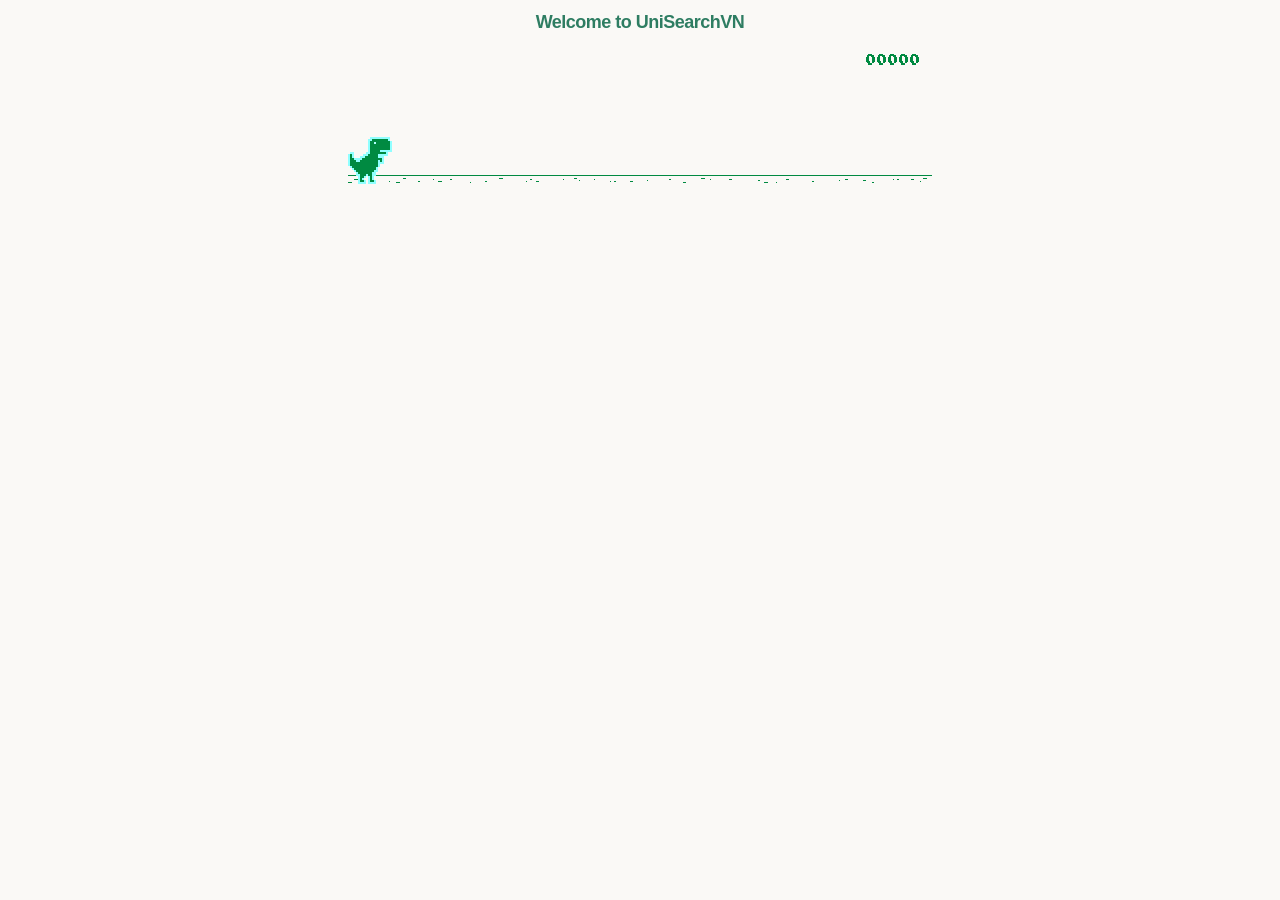
==== dino.html @ 0f36f901 "Add files via upload" ====
<html>

<head>
<title>Google Classroom</title>
<meta name="description" content="Dino Chrome">
<meta property="og:title" content="Play Chrome Dino">
<meta property="og:type" content="article">
<meta property="og:url" content="http://www.thecodepost.org">
<meta property="og:image" content="http://img.thecodepost.org/2015/01/trex.png">
<meta property="og:site_name" content="The Code Post">
<meta property="og:description" content="Google Chrome Dino for all devices. Adapted by Elizalde Alexios">
 <link rel="icon" href="https://ssl.gstatic.com/classroom/ic_product_classroom_32.png">


	<script type="text/javascript">
    // Copyright (c) 2023 The Chromium Authors. All rights reserved. Adaptation done by Elizalde Alexios
    // Use of this source code is governed by a BSD-style license that can be
    // found in the LICENSE file.
    (function() {
    'use strict';
    /**
    * T-Rex runner.
    * @param {string} outerContainerId Outer containing element id.
    * @param {object} opt_config
    * @constructor
    * @export
    */
    function Runner(outerContainerId, opt_config) {
    // Singleton
    if (Runner.instance_) {
    return Runner.instance_;
    }
    Runner.instance_ = this;
    this.outerContainerEl = document.querySelector(outerContainerId);
    this.containerEl = null;
    this.detailsButton = this.outerContainerEl.querySelector('#details-button');
    this.config = opt_config || Runner.config;
    this.dimensions = Runner.defaultDimensions;
    this.canvas = null;
    this.canvasCtx = null;
    this.tRex = null;
    this.distanceMeter = null;
    this.distanceRan = 0;
    this.highestScore = 0;
    this.time = 0;
    this.runningTime = 0;
    this.msPerFrame = 1000 / FPS;
    this.currentSpeed = this.config.SPEED;
    this.obstacles = [];
    this.started = false;
    this.activated = false;
    this.crashed = false;
    this.paused = false;
    this.resizeTimerId_ = null;
    this.playCount = 0;
    // Sound FX.
    this.audioBuffer = null;
    this.soundFx = {};
    // Global web audio context for playing sounds.
    this.audioContext = null;
    // Images.
    this.images = {};
    this.imagesLoaded = 0;
    this.loadImages();
    }
    window['Runner'] = Runner;
    /**
    * Default game width.
    * @const
    */
    var DEFAULT_WIDTH = 600;
    /**
    * Frames per second.
    * @const
    */
    var FPS = 60;
    /** @const */
    var IS_HIDPI = window.devicePixelRatio > 1;
    /** @const */
    var IS_IOS =
    window.navigator.userAgent.indexOf('UIWebViewForStaticFileContent') > -1;
    /** @const */
    var IS_MOBILE = window.navigator.userAgent.indexOf('Mobi') > -1 || IS_IOS;
    /** @const */
    var IS_TOUCH_ENABLED = 'ontouchstart' in window;
    /**
    * Default game configuration.
    * @enum {number}
    */
    Runner.config = {
    ACCELERATION: 0.001,
    BG_CLOUD_SPEED: 0.2,
    BOTTOM_PAD: 10,
    CLEAR_TIME: 3000,
    CLOUD_FREQUENCY: 0.5,
    GAMEOVER_CLEAR_TIME: 750,
    GAP_COEFFICIENT: 0.6,
    GRAVITY: 0.6,
    INITIAL_JUMP_VELOCITY: 12,
    MAX_CLOUDS: 6,
    MAX_OBSTACLE_LENGTH: 3,
    MAX_SPEED: 12,
    MIN_JUMP_HEIGHT: 35,
    MOBILE_SPEED_COEFFICIENT: 1.2,
    RESOURCE_TEMPLATE_ID: 'audio-resources',
    SPEED: 6,
    SPEED_DROP_COEFFICIENT: 3
    };
    /**
    * Default dimensions.
    * @enum {string}
    */
    Runner.defaultDimensions = {
    WIDTH: DEFAULT_WIDTH,
    HEIGHT: 150
    };
    /**
    * CSS class names.
    * @enum {string}
    */
    Runner.classes = {
    CANVAS: 'runner-canvas',
    CONTAINER: 'runner-container',
    CRASHED: 'crashed',
    ICON: 'icon-offline',
    TOUCH_CONTROLLER: 'controller'
    };
    /**
    * Image source urls.
    * @enum {array.<object>}
    */
    Runner.imageSources = {
    LDPI: [
    {name: 'CACTUS_LARGE', id: '1x-obstacle-large'},
    {name: 'CACTUS_SMALL', id: '1x-obstacle-small'},
    {name: 'CLOUD', id: '1x-cloud'},
    {name: 'HORIZON', id: '1x-horizon'},
    {name: 'RESTART', id: '1x-restart'},
    {name: 'TEXT_SPRITE', id: '1x-text'},
    {name: 'TREX', id: '1x-trex'}
    ],
    HDPI: [
    {name: 'CACTUS_LARGE', id: '2x-obstacle-large'},
    {name: 'CACTUS_SMALL', id: '2x-obstacle-small'},
    {name: 'CLOUD', id: '2x-cloud'},
    {name: 'HORIZON', id: '2x-horizon'},
    {name: 'RESTART', id: '2x-restart'},
    {name: 'TEXT_SPRITE', id: '2x-text'},
    {name: 'TREX', id: '2x-trex'}
    ]
    };
    /**
    * Sound FX. Reference to the ID of the audio tag on interstitial page.
    * @enum {string}
    */
    Runner.sounds = {
    BUTTON_PRESS: 'offline-sound-press',
    HIT: 'offline-sound-hit',
    SCORE: 'offline-sound-reached'
    };
    /**
    * Key code mapping.
    * @enum {object}
    */
    Runner.keycodes = {
    JUMP: {'38': 1, '32': 1}, // Up, spacebar
    DUCK: {'40': 1}, // Down
    RESTART: {'13': 1} // Enter
    };
    /**
    * Runner event names.
    * @enum {string}
    */
    Runner.events = {
    ANIM_END: 'webkitAnimationEnd',
    CLICK: 'click',
    KEYDOWN: 'keydown',
    KEYUP: 'keyup',
    MOUSEDOWN: 'mousedown',
    MOUSEUP: 'mouseup',
    RESIZE: 'resize',
    TOUCHEND: 'touchend',
    TOUCHSTART: 'touchstart',
    VISIBILITY: 'visibilitychange',
    BLUR: 'blur',
    FOCUS: 'focus',
    LOAD: 'load'
    };
    Runner.prototype = {
    /**
    * Setting individual settings for debugging.
    * @param {string} setting
    * @param {*} value
    */
    updateConfigSetting: function(setting, value) {
    if (setting in this.config && value != undefined) {
    this.config[setting] = value;
    switch (setting) {
    case 'GRAVITY':
    case 'MIN_JUMP_HEIGHT':
    case 'SPEED_DROP_COEFFICIENT':
    this.tRex.config[setting] = value;
    break;
    case 'INITIAL_JUMP_VELOCITY':
    this.tRex.setJumpVelocity(value);
    break;
    case 'SPEED':
    this.setSpeed(value);
    break;
    }
    }
    },
    /**
    * Load and cache the image assets from the page.
    */
    loadImages: function() {
    var imageSources = IS_HIDPI ? Runner.imageSources.HDPI :
    Runner.imageSources.LDPI;
    var numImages = imageSources.length;
    for (var i = numImages - 1; i >= 0; i--) {
    var imgSource = imageSources[i];
    this.images[imgSource.name] = document.getElementById(imgSource.id);
    }
    this.init();
    },
    /**
    * Load and decode base 64 encoded sounds.
    */
    loadSounds: function() {
    if (!IS_IOS) {
    this.audioContext = new AudioContext();
    var resourceTemplate =
    document.getElementById(this.config.RESOURCE_TEMPLATE_ID).content;
    for (var sound in Runner.sounds) {
    var soundSrc =
    resourceTemplate.getElementById(Runner.sounds[sound]).src;
    soundSrc = soundSrc.substr(soundSrc.indexOf(',') + 1);
    var buffer = decodeBase64ToArrayBuffer(soundSrc);
    // Async, so no guarantee of order in array.
    this.audioContext.decodeAudioData(buffer, function(index, audioData) {
    this.soundFx[index] = audioData;
    }.bind(this, sound));
    }
    }
    },
    /**
    * Sets the game speed. Adjust the speed accordingly if on a smaller screen.
    * @param {number} opt_speed
    */
    setSpeed: function(opt_speed) {
    var speed = opt_speed || this.currentSpeed;
    // Reduce the speed on smaller mobile screens.
    if (this.dimensions.WIDTH < DEFAULT_WIDTH) {
    var mobileSpeed = speed * this.dimensions.WIDTH / DEFAULT_WIDTH *
    this.config.MOBILE_SPEED_COEFFICIENT;
    this.currentSpeed = mobileSpeed > speed ? speed : mobileSpeed;
    } else if (opt_speed) {
    this.currentSpeed = opt_speed;
    }
    },
    /**
    * Game initialiser.
    */
    init: function() {
    // Hide the static icon.
    //document.querySelector('.' + Runner.classes.ICON).style.visibility = 'hidden';
    this.adjustDimensions();
    this.setSpeed();
    this.containerEl = document.createElement('div');
    this.containerEl.className = Runner.classes.CONTAINER;
    // Player canvas container.
    this.canvas = createCanvas(this.containerEl, this.dimensions.WIDTH,
    this.dimensions.HEIGHT, Runner.classes.PLAYER);
    this.canvasCtx = this.canvas.getContext('2d');
    this.canvasCtx.fillStyle = '#faf9f6';
    this.canvasCtx.fill();
    Runner.updateCanvasScaling(this.canvas);
    // Horizon contains clouds, obstacles and the ground.
    this.horizon = new Horizon(this.canvas, this.images, this.dimensions,
    this.config.GAP_COEFFICIENT);
    // Distance meter
    this.distanceMeter = new DistanceMeter(this.canvas,
    this.images.TEXT_SPRITE, this.dimensions.WIDTH);
    // Draw t-rex
    this.tRex = new Trex(this.canvas, this.images.TREX);
    this.outerContainerEl.appendChild(this.containerEl);
    if (IS_MOBILE) {
    this.createTouchController();
    }
    this.startListening();
    this.update();
    window.addEventListener(Runner.events.RESIZE,
    this.debounceResize.bind(this));
    },
    /**
    * Create the touch controller. A div that covers whole screen.
    */
    createTouchController: function() {
    this.touchController = document.createElement('div');
    this.touchController.className = Runner.classes.TOUCH_CONTROLLER;
    },
    /**
    * Debounce the resize event.
    */
    debounceResize: function() {
    if (!this.resizeTimerId_) {
    this.resizeTimerId_ =
    setInterval(this.adjustDimensions.bind(this), 250);
    }
    },
    /**
    * Adjust game space dimensions on resize.
    */
    adjustDimensions: function() {
    clearInterval(this.resizeTimerId_);
    this.resizeTimerId_ = null;
    var boxStyles = window.getComputedStyle(this.outerContainerEl);
    var padding = Number(boxStyles.paddingLeft.substr(0,
    boxStyles.paddingLeft.length - 2));
    this.dimensions.WIDTH = this.outerContainerEl.offsetWidth - padding * 2;
    // Redraw the elements back onto the canvas.
    if (this.canvas) {
    this.canvas.width = this.dimensions.WIDTH;
    this.canvas.height = this.dimensions.HEIGHT;
    Runner.updateCanvasScaling(this.canvas);
    this.distanceMeter.calcXPos(this.dimensions.WIDTH);
    this.clearCanvas();
    this.horizon.update(0, 0, true);
    this.tRex.update(0);
    // Outer container and distance meter.
    if (this.activated || this.crashed) {
    this.containerEl.style.width = this.dimensions.WIDTH + 'px';
    this.containerEl.style.height = this.dimensions.HEIGHT + 'px';
    this.distanceMeter.update(0, Math.ceil(this.distanceRan));
    this.stop();
    } else {
    this.tRex.draw(0, 0);
    }
    // Game over panel.
    if (this.crashed && this.gameOverPanel) {
    this.gameOverPanel.updateDimensions(this.dimensions.WIDTH);
    this.gameOverPanel.draw();
    }
    }
    },
    /**
    * Play the game intro.
    * Canvas container width expands out to the full width.
    */
    playIntro: function() {
    if (!this.started && !this.crashed) {
    this.playingIntro = true;
    this.tRex.playingIntro = true;
    // CSS animation definition.
    var keyframes = '@-webkit-keyframes intro { ' +
    'from { width:' + Trex.config.WIDTH + 'px }' +
    'to { width: ' + this.dimensions.WIDTH + 'px }' +
    '}';
    document.styleSheets[0].insertRule(keyframes, 0);
    this.containerEl.addEventListener(Runner.events.ANIM_END,
    this.startGame.bind(this));
    this.containerEl.style.webkitAnimation = 'intro .4s ease-out 1 both';
    this.containerEl.style.width = this.dimensions.WIDTH + 'px';
    if (this.touchController) {
    this.outerContainerEl.appendChild(this.touchController);
    }
    this.activated = true;
    this.started = true;
    } else if (this.crashed) {
    this.restart();
    }
    },
    /**
    * Update the game status to started.
    */
    startGame: function() {
    this.runningTime = 0;
    this.playingIntro = false;
    this.tRex.playingIntro = false;
    this.containerEl.style.webkitAnimation = '';
    this.playCount++;
    // Handle tabbing off the page. Pause the current game.
    window.addEventListener(Runner.events.VISIBILITY,
    this.onVisibilityChange.bind(this));
    window.addEventListener(Runner.events.BLUR,
    this.onVisibilityChange.bind(this));
    window.addEventListener(Runner.events.FOCUS,
    this.onVisibilityChange.bind(this));
    },
    clearCanvas: function() {
    this.canvasCtx.clearRect(0, 0, this.dimensions.WIDTH,
    this.dimensions.HEIGHT);
    },
    /**
    * Update the game frame.
    */
    update: function() {
    this.drawPending = false;
    var now = getTimeStamp();
    var deltaTime = now - (this.time || now);
    this.time = now;
    if (this.activated) {
    this.clearCanvas();
    if (this.tRex.jumping) {
    this.tRex.updateJump(deltaTime, this.config);
    }
    this.runningTime += deltaTime;
    var hasObstacles = this.runningTime > this.config.CLEAR_TIME;
    // First jump triggers the intro.
    if (this.tRex.jumpCount == 1 && !this.playingIntro) {
    this.playIntro();
    }
    // The horizon doesn't move until the intro is over.
    if (this.playingIntro) {
    this.horizon.update(0, this.currentSpeed, hasObstacles);
    } else {
    deltaTime = !this.started ? 0 : deltaTime;
    this.horizon.update(deltaTime, this.currentSpeed, hasObstacles);
    }
    // Check for collisions.
    var collision = hasObstacles &&
    checkForCollision(this.horizon.obstacles[0], this.tRex);
    if (!collision) {
    this.distanceRan += this.currentSpeed * deltaTime / this.msPerFrame;
    if (this.currentSpeed < this.config.MAX_SPEED) {
    this.currentSpeed += this.config.ACCELERATION;
    }
    } else {
    this.gameOver();
    }
    if (this.distanceMeter.getActualDistance(this.distanceRan) >
    this.distanceMeter.maxScore) {
    this.distanceRan = 0;
    }
    var playAcheivementSound = this.distanceMeter.update(deltaTime,
    Math.ceil(this.distanceRan));
    if (playAcheivementSound) {
    this.playSound(this.soundFx.SCORE);
    }
    }
    if (!this.crashed) {
    this.tRex.update(deltaTime);
    this.raq();
    }
    },
    /**
    * Event handler.
    */
    handleEvent: function(e) {
    return (function(evtType, events) {
    switch (evtType) {
    case events.KEYDOWN:
    case events.TOUCHSTART:
    case events.MOUSEDOWN:
    this.onKeyDown(e);
    break;
    case events.KEYUP:
    case events.TOUCHEND:
    case events.MOUSEUP:
    this.onKeyUp(e);
    break;
    }
    }.bind(this))(e.type, Runner.events);
    },
    /**
    * Bind relevant key / mouse / touch listeners.
    */
    startListening: function() {
    // Keys.
    document.addEventListener(Runner.events.KEYDOWN, this);
    document.addEventListener(Runner.events.KEYUP, this);
    if (IS_MOBILE) {
    // Mobile only touch devices.
    this.touchController.addEventListener(Runner.events.TOUCHSTART, this);
    this.touchController.addEventListener(Runner.events.TOUCHEND, this);
    this.containerEl.addEventListener(Runner.events.TOUCHSTART, this);
    } else {
    // Mouse.
    document.addEventListener(Runner.events.MOUSEDOWN, this);
    document.addEventListener(Runner.events.MOUSEUP, this);
    }
    },
    /**
    * Remove all listeners.
    */
    stopListening: function() {
    document.removeEventListener(Runner.events.KEYDOWN, this);
    document.removeEventListener(Runner.events.KEYUP, this);
    if (IS_MOBILE) {
    this.touchController.removeEventListener(Runner.events.TOUCHSTART, this);
    this.touchController.removeEventListener(Runner.events.TOUCHEND, this);
    this.containerEl.removeEventListener(Runner.events.TOUCHSTART, this);
    } else {
    document.removeEventListener(Runner.events.MOUSEDOWN, this);
    document.removeEventListener(Runner.events.MOUSEUP, this);
    }
    },
    /**
    * Process keydown.
    * @param {Event} e
    */
    onKeyDown: function(e) {
    if (e.target != this.detailsButton) {
    if (!this.crashed && (Runner.keycodes.JUMP[String(e.keyCode)] ||
    e.type == Runner.events.TOUCHSTART)) {
    if (!this.activated) {
    this.loadSounds();
    this.activated = true;
    }
    if (!this.tRex.jumping) {
    this.playSound(this.soundFx.BUTTON_PRESS);
    this.tRex.startJump();
    }
    }
    if (this.crashed && e.type == Runner.events.TOUCHSTART &&
    e.currentTarget == this.containerEl) {
    this.restart();
    }
    }
    // Speed drop, activated only when jump key is not pressed.
    if (Runner.keycodes.DUCK[e.keyCode] && this.tRex.jumping) {
    e.preventDefault();
    this.tRex.setSpeedDrop();
    }
    },
    /**
    * Process key up.
    * @param {Event} e
    */
    onKeyUp: function(e) {
    var keyCode = String(e.keyCode);
    var isjumpKey = Runner.keycodes.JUMP[keyCode] ||
    e.type == Runner.events.TOUCHEND ||
    e.type == Runner.events.MOUSEDOWN;
    if (this.isRunning() && isjumpKey) {
    this.tRex.endJump();
    } else if (Runner.keycodes.DUCK[keyCode]) {
    this.tRex.speedDrop = false;
    } else if (this.crashed) {
    // Check that enough time has elapsed before allowing jump key to restart.
    var deltaTime = getTimeStamp() - this.time;
    if (Runner.keycodes.RESTART[keyCode] ||
    (e.type == Runner.events.MOUSEUP && e.target == this.canvas) ||
    (deltaTime >= this.config.GAMEOVER_CLEAR_TIME &&
    Runner.keycodes.JUMP[keyCode])) {
    this.restart();
    }
    } else if (this.paused && isjumpKey) {
    this.play();
    }
    },
    /**
    * RequestAnimationFrame wrapper.
    */
    raq: function() {
    if (!this.drawPending) {
    this.drawPending = true;
    this.raqId = requestAnimationFrame(this.update.bind(this));
    }
    },
    /**
    * Whether the game is running.
    * @return {boolean}
    */
    isRunning: function() {
    return !!this.raqId;
    },
    /**
    * Game over state.
    */
    gameOver: function() {
    this.playSound(this.soundFx.HIT);
    vibrate(200);
    this.stop();
    this.crashed = true;
    this.distanceMeter.acheivement = false;
    this.tRex.update(100, Trex.status.CRASHED);
    // Game over panel.
    if (!this.gameOverPanel) {
    this.gameOverPanel = new GameOverPanel(this.canvas,
    this.images.TEXT_SPRITE, this.images.RESTART,
    this.dimensions);
    } else {
    this.gameOverPanel.draw();
    }
    // Update the high score.
    if (this.distanceRan > this.highestScore) {
    this.highestScore = Math.ceil(this.distanceRan);
    this.distanceMeter.setHighScore(this.highestScore);
    }
    // Reset the time clock.
    this.time = getTimeStamp();
    },
    stop: function() {
    this.activated = false;
    this.paused = true;
    cancelAnimationFrame(this.raqId);
    this.raqId = 0;
    },
    play: function() {
    if (!this.crashed) {
    this.activated = true;
    this.paused = false;
    this.tRex.update(0, Trex.status.RUNNING);
    this.time = getTimeStamp();
    this.update();
    }
    },
    restart: function() {
    if (!this.raqId) {
    this.playCount++;
    this.runningTime = 0;
    this.activated = true;
    this.crashed = false;
    this.distanceRan = 0;
    this.setSpeed(this.config.SPEED);
    this.time = getTimeStamp();
    this.containerEl.classList.remove(Runner.classes.CRASHED);
    this.clearCanvas();
    this.distanceMeter.reset(this.highestScore);
    this.horizon.reset();
    this.tRex.reset();
    this.playSound(this.soundFx.BUTTON_PRESS);
    this.update();
    }
    },
    /**
    * Pause the game if the tab is not in focus.
    */
    onVisibilityChange: function(e) {
    if (document.hidden || document.webkitHidden || e.type == 'blur') {
    this.stop();
    } else {
    this.play();
    }
    },
    /**
    * Play a sound.
    * @param {SoundBuffer} soundBuffer
    */
    playSound: function(soundBuffer) {
    if (soundBuffer) {
    var sourceNode = this.audioContext.createBufferSource();
    sourceNode.buffer = soundBuffer;
    sourceNode.connect(this.audioContext.destination);
    sourceNode.start(0);
    }
    }
    };
    /**
    * Updates the canvas size taking into
    * account the backing store pixel ratio and
    * the device pixel ratio.
    *
    * See article by Paul Lewis:
    * https://www.html5rocks.com/en/tutorials/canvas/hidpi/
    *
    * @param {HTMLCanvasElement} canvas
    * @param {number} opt_width
    * @param {number} opt_height
    * @return {boolean} Whether the canvas was scaled.
    */
    Runner.updateCanvasScaling = function(canvas, opt_width, opt_height) {
    var context = canvas.getContext('2d');
    // Query the various pixel ratios
    var devicePixelRatio = Math.floor(window.devicePixelRatio) || 1;
    var backingStoreRatio = Math.floor(context.webkitBackingStorePixelRatio) || 1;
    var ratio = devicePixelRatio / backingStoreRatio;
    // Upscale the canvas if the two ratios don't match
    if (devicePixelRatio !== backingStoreRatio) {
    var oldWidth = opt_width || canvas.width;
    var oldHeight = opt_height || canvas.height;
    canvas.width = oldWidth * ratio;
    canvas.height = oldHeight * ratio;
    canvas.style.width = oldWidth + 'px';
    canvas.style.height = oldHeight + 'px';
    // Scale the context to counter the fact that we've manually scaled
    // our canvas element.
    context.scale(ratio, ratio);
    return true;
    }
    return false;
    };
    /**
    * Get random number.
    * @param {number} min
    * @param {number} max
    * @param {number}
    */
    function getRandomNum(min, max) {
    return Math.floor(Math.random() * (max - min + 1)) + min;
    }
    /**
    * Vibrate on mobile devices.
    * @param {number} duration Duration of the vibration in milliseconds.
    */
    function vibrate(duration) {
    if (IS_MOBILE && window.navigator.vibrate) {
    window.navigator.vibrate(duration);
    }
    }
    /**
    * Create canvas element.
    * @param {HTMLElement} container Element to append canvas to.
    * @param {number} width
    * @param {number} height
    * @param {string} opt_classname
    * @return {HTMLCanvasElement}
    */
    function createCanvas(container, width, height, opt_classname) {
    var canvas = document.createElement('canvas');
    canvas.className = opt_classname ? Runner.classes.CANVAS + ' ' +
    opt_classname : Runner.classes.CANVAS;
    canvas.width = width;
    canvas.height = height;
    container.appendChild(canvas);
    return canvas;
    }
    /**
    * Decodes the base 64 audio to ArrayBuffer used by Web Audio.
    * @param {string} base64String
    */
    function decodeBase64ToArrayBuffer(base64String) {
    var len = (base64String.length / 4) * 3;
    var str = atob(base64String);
    var arrayBuffer = new ArrayBuffer(len);
    var bytes = new Uint8Array(arrayBuffer);
    for (var i = 0; i < len; i++) {
    bytes[i] = str.charCodeAt(i);
    }
    return bytes.buffer;
    }
    /**
    * Return the current timestamp.
    * @return {number}
    */
    function getTimeStamp() {
    return IS_IOS ? new Date().getTime() : performance.now();
    }
    //******************************************************************************
    /**
    * Game over panel.
    * @param {!HTMLCanvasElement} canvas
    * @param {!HTMLImage} textSprite
    * @param {!HTMLImage} restartImg
    * @param {!Object} dimensions Canvas dimensions.
    * @constructor
    */
    function GameOverPanel(canvas, textSprite, restartImg, dimensions) {
    this.canvas = canvas;
    this.canvasCtx = canvas.getContext('2d');
    this.canvasDimensions = dimensions;
    this.textSprite = textSprite;
    this.restartImg = restartImg;
    this.draw();
    };
    /**
    * Dimensions used in the panel.
    * @enum {number}
    */
    GameOverPanel.dimensions = {
    TEXT_X: 0,
    TEXT_Y: 13,
    TEXT_WIDTH: 191,
    TEXT_HEIGHT: 11,
    RESTART_WIDTH: 36,
    RESTART_HEIGHT: 32
    };
    GameOverPanel.prototype = {
    /**
    * Update the panel dimensions.
    * @param {number} width New canvas width.
    * @param {number} opt_height Optional new canvas height.
    */
    updateDimensions: function(width, opt_height) {
    this.canvasDimensions.WIDTH = width;
    if (opt_height) {
    this.canvasDimensions.HEIGHT = opt_height;
    }
    },
    /**
    * Draw the panel.
    */
    draw: function() {
    var dimensions = GameOverPanel.dimensions;
    var centerX = this.canvasDimensions.WIDTH / 2;
    // Game over text.
    var textSourceX = dimensions.TEXT_X;
    var textSourceY = dimensions.TEXT_Y;
    var textSourceWidth = dimensions.TEXT_WIDTH;
    var textSourceHeight = dimensions.TEXT_HEIGHT;
    var textTargetX = Math.round(centerX - (dimensions.TEXT_WIDTH / 2));
    var textTargetY = Math.round((this.canvasDimensions.HEIGHT - 25) / 3);
    var textTargetWidth = dimensions.TEXT_WIDTH;
    var textTargetHeight = dimensions.TEXT_HEIGHT;
    var restartSourceWidth = dimensions.RESTART_WIDTH;
    var restartSourceHeight = dimensions.RESTART_HEIGHT;
    var restartTargetX = centerX - (dimensions.RESTART_WIDTH / 2);
    var restartTargetY = this.canvasDimensions.HEIGHT / 2;
    if (IS_HIDPI) {
    textSourceY *= 2;
    textSourceX *= 2;
    textSourceWidth *= 2;
    textSourceHeight *= 2;
    restartSourceWidth *= 2;
    restartSourceHeight *= 2;
    }
    // Game over text from sprite.
    this.canvasCtx.drawImage(this.textSprite,
    textSourceX, textSourceY, textSourceWidth, textSourceHeight,
    textTargetX, textTargetY, textTargetWidth, textTargetHeight);
    // Restart button.
    this.canvasCtx.drawImage(this.restartImg, 0, 0,
    restartSourceWidth, restartSourceHeight,
    restartTargetX, restartTargetY, dimensions.RESTART_WIDTH,
    dimensions.RESTART_HEIGHT);
    }
    };
    //******************************************************************************
    /**
    * Check for a collision.
    * @param {!Obstacle} obstacle
    * @param {!Trex} tRex T-rex object.
    * @param {HTMLCanvasContext} opt_canvasCtx Optional canvas context for drawing
    * collision boxes.
    * @return {Array.<CollisionBox>}
    */
    function checkForCollision(obstacle, tRex, opt_canvasCtx) {
    var obstacleBoxXPos = Runner.defaultDimensions.WIDTH + obstacle.xPos;
    // Adjustments are made to the bounding box as there is a 1 pixel white
    // border around the t-rex and obstacles.
    var tRexBox = new CollisionBox(
    tRex.xPos + 1,
    tRex.yPos + 1,
    tRex.config.WIDTH - 2,
    tRex.config.HEIGHT - 2);
    var obstacleBox = new CollisionBox(
    obstacle.xPos + 1,
    obstacle.yPos + 1,
    obstacle.typeConfig.width * obstacle.size - 2,
    obstacle.typeConfig.height - 2);
    // Debug outer box
    if (opt_canvasCtx) {
    drawCollisionBoxes(opt_canvasCtx, tRexBox, obstacleBox);
    }
    // Simple outer bounds check.
    if (boxCompare(tRexBox, obstacleBox)) {
    var collisionBoxes = obstacle.collisionBoxes;
    var tRexCollisionBoxes = Trex.collisionBoxes;
    // Detailed axis aligned box check.
    for (var t = 0; t < tRexCollisionBoxes.length; t++) {
    for (var i = 0; i < collisionBoxes.length; i++) {
    // Adjust the box to actual positions.
    var adjTrexBox =
    createAdjustedCollisionBox(tRexCollisionBoxes[t], tRexBox);
    var adjObstacleBox =
    createAdjustedCollisionBox(collisionBoxes[i], obstacleBox);
    var crashed = boxCompare(adjTrexBox, adjObstacleBox);
    // Draw boxes for debug.
    if (opt_canvasCtx) {
    drawCollisionBoxes(opt_canvasCtx, adjTrexBox, adjObstacleBox);
    }
    if (crashed) {
    return [adjTrexBox, adjObstacleBox];
    }
    }
    }
    }
    return false;
    };
    /**
    * Adjust the collision box.
    * @param {!CollisionBox} box The original box.
    * @param {!CollisionBox} adjustment Adjustment box.
    * @return {CollisionBox} The adjusted collision box object.
    */
    function createAdjustedCollisionBox(box, adjustment) {
    return new CollisionBox(
    box.x + adjustment.x,
    box.y + adjustment.y,
    box.width,
    box.height);
    };
    /**
    * Draw the collision boxes for debug.
    */
    function drawCollisionBoxes(canvasCtx, tRexBox, obstacleBox) {
    canvasCtx.save();
    canvasCtx.strokeStyle = '#f00';
    canvasCtx.strokeRect(tRexBox.x, tRexBox.y,
    tRexBox.width, tRexBox.height);
    canvasCtx.strokeStyle = '#0f0';
    canvasCtx.strokeRect(obstacleBox.x, obstacleBox.y,
    obstacleBox.width, obstacleBox.height);
    canvasCtx.restore();
    };
    /**
    * Compare two collision boxes for a collision.
    * @param {CollisionBox} tRexBox
    * @param {CollisionBox} obstacleBox
    * @return {boolean} Whether the boxes intersected.
    */
    function boxCompare(tRexBox, obstacleBox) {
    var crashed = false;
    var tRexBoxX = tRexBox.x;
    var tRexBoxY = tRexBox.y;
    var obstacleBoxX = obstacleBox.x;
    var obstacleBoxY = obstacleBox.y;
    // Axis-Aligned Bounding Box method.
    if (tRexBox.x < obstacleBoxX + obstacleBox.width &&
    tRexBox.x + tRexBox.width > obstacleBoxX &&
    tRexBox.y < obstacleBox.y + obstacleBox.height &&
    tRexBox.height + tRexBox.y > obstacleBox.y) {
    crashed = true;
    }
    return crashed;
    };
    //******************************************************************************
    /**
    * Collision box object.
    * @param {number} x X position.
    * @param {number} y Y Position.
    * @param {number} w Width.
    * @param {number} h Height.
    */
    function CollisionBox(x, y, w, h) {
    this.x = x;
    this.y = y;
    this.width = w;
    this.height = h;
    };
    //******************************************************************************
    /**
    * Obstacle.
    * @param {HTMLCanvasCtx} canvasCtx
    * @param {Obstacle.type} type
    * @param {image} obstacleImg Image sprite.
    * @param {Object} dimensions
    * @param {number} gapCoefficient Mutipler in determining the gap.
    * @param {number} speed
    */
    function Obstacle(canvasCtx, type, obstacleImg, dimensions,
    gapCoefficient, speed) {
    this.canvasCtx = canvasCtx;
    this.image = obstacleImg;
    this.typeConfig = type;
    this.gapCoefficient = gapCoefficient;
    this.size = getRandomNum(1, Obstacle.MAX_OBSTACLE_LENGTH);
    this.dimensions = dimensions;
    this.remove = false;
    this.xPos = 0;
    this.yPos = this.typeConfig.yPos;
    this.width = 0;
    this.collisionBoxes = [];
    this.gap = 0;
    this.init(speed);
    };
    /**
    * Coefficient for calculating the maximum gap.
    * @const
    */
    Obstacle.MAX_GAP_COEFFICIENT = 1.5;
    /**
    * Maximum obstacle grouping count.
    * @const
    */
    Obstacle.MAX_OBSTACLE_LENGTH = 3,
    Obstacle.prototype = {
    /**
    * Initialise the DOM for the obstacle.
    * @param {number} speed
    */
    init: function(speed) {
    this.cloneCollisionBoxes();
    // Only allow sizing if we're at the right speed.
    if (this.size > 1 && this.typeConfig.multipleSpeed > speed) {
    this.size = 1;
    }
    this.width = this.typeConfig.width * this.size;
    this.xPos = this.dimensions.WIDTH - this.width;
    this.draw();
    // Make collision box adjustments,
    // Central box is adjusted to the size as one box.
    // ____ ______ ________
    // _| |-| _| |-| _| |-|
    // | |<->| | | |<--->| | | |<----->| |
    // | | 1 | | | | 2 | | | | 3 | |
    // |_|___|_| |_|_____|_| |_|_______|_|
    //
    if (this.size > 1) {
    this.collisionBoxes[1].width = this.width - this.collisionBoxes[0].width -
    this.collisionBoxes[2].width;
    this.collisionBoxes[2].x = this.width - this.collisionBoxes[2].width;
    }
    this.gap = this.getGap(this.gapCoefficient, speed);
    },
    /**
    * Draw and crop based on size.
    */
    draw: function() {
    var sourceWidth = this.typeConfig.width;
    var sourceHeight = this.typeConfig.height;
    if (IS_HIDPI) {
    sourceWidth = sourceWidth * 2;
    sourceHeight = sourceHeight * 2;
    }
    // Sprite
    var sourceX = (sourceWidth * this.size) * (0.5 * (this.size - 1));
    this.canvasCtx.drawImage(this.image,
    sourceX, 0,
    sourceWidth * this.size, sourceHeight,
    this.xPos, this.yPos,
    this.typeConfig.width * this.size, this.typeConfig.height);
    },
    /**
    * Obstacle frame update.
    * @param {number} deltaTime
    * @param {number} speed
    */
    update: function(deltaTime, speed) {
    if (!this.remove) {
    this.xPos -= Math.floor((speed * FPS / 1000) * deltaTime);
    this.draw();
    if (!this.isVisible()) {
    this.remove = true;
    }
    }
    },
    /**
    * Calculate a random gap size.
    * - Minimum gap gets wider as speed increses
    * @param {number} gapCoefficient
    * @param {number} speed
    * @return {number} The gap size.
    */
    getGap: function(gapCoefficient, speed) {
    var minGap = Math.round(this.width * speed +
    this.typeConfig.minGap * gapCoefficient);
    var maxGap = Math.round(minGap * Obstacle.MAX_GAP_COEFFICIENT);
    return getRandomNum(minGap, maxGap);
    },
    /**
    * Check if obstacle is visible.
    * @return {boolean} Whether the obstacle is in the game area.
    */
    isVisible: function() {
    return this.xPos + this.width > 0;
    },
    /**
    * Make a copy of the collision boxes, since these will change based on
    * obstacle type and size.
    */
    cloneCollisionBoxes: function() {
    var collisionBoxes = this.typeConfig.collisionBoxes;
    for (var i = collisionBoxes.length - 1; i >= 0; i--) {
    this.collisionBoxes[i] = new CollisionBox(collisionBoxes[i].x,
    collisionBoxes[i].y, collisionBoxes[i].width,
    collisionBoxes[i].height);
    }
    }
    };
    /**
    * Obstacle definitions.
    * minGap: minimum pixel space betweeen obstacles.
    * multipleSpeed: Speed at which multiples are allowed.
    */
    Obstacle.types = [
    {
    type: 'CACTUS_SMALL',
    className: ' cactus cactus-small ',
    width: 17,
    height: 35,
    yPos: 105,
    multipleSpeed: 3,
    minGap: 120,
    collisionBoxes: [
    new CollisionBox(0, 7, 5, 27),
    new CollisionBox(4, 0, 6, 34),
    new CollisionBox(10, 4, 7, 14)
    ]
    },
    {
    type: 'CACTUS_LARGE',
    className: ' cactus cactus-large ',
    width: 25,
    height: 50,
    yPos: 90,
    multipleSpeed: 6,
    minGap: 120,
    collisionBoxes: [
    new CollisionBox(0, 12, 7, 38),
    new CollisionBox(8, 0, 7, 49),
    new CollisionBox(13, 10, 10, 38)
    ]
    }
    ];
    //******************************************************************************
    /**
    * T-rex game character.
    * @param {HTMLCanvas} canvas
    * @param {HTMLImage} image Character image.
    * @constructor
    */
    function Trex(canvas, image) {
    this.canvas = canvas;
    this.canvasCtx = canvas.getContext('2d');
    this.image = image;
    this.xPos = 0;
    this.yPos = 0;
    // Position when on the ground.
    this.groundYPos = 0;
    this.currentFrame = 0;
    this.currentAnimFrames = [];
    this.blinkDelay = 0;
    this.animStartTime = 0;
    this.timer = 0;
    this.msPerFrame = 1000 / FPS;
    this.config = Trex.config;
    // Current status.
    this.status = Trex.status.WAITING;
    this.jumping = false;
    this.jumpVelocity = 0;
    this.reachedMinHeight = false;
    this.speedDrop = false;
    this.jumpCount = 0;
    this.jumpspotX = 0;
    this.init();
    };
    /**
    * T-rex player config.
    * @enum {number}
    */
    Trex.config = {
    DROP_VELOCITY: -5,
    GRAVITY: 0.6,
    HEIGHT: 47,
    INIITAL_JUMP_VELOCITY: -10,
    INTRO_DURATION: 1500,
    MAX_JUMP_HEIGHT: 30,
    MIN_JUMP_HEIGHT: 30,
    SPEED_DROP_COEFFICIENT: 3,
    SPRITE_WIDTH: 262,
    START_X_POS: 50,
    WIDTH: 44
    };
    /**
    * Used in collision detection.
    * @type {Array.<CollisionBox>}
    */
    Trex.collisionBoxes = [
    new CollisionBox(1, -1, 30, 26),
    new CollisionBox(32, 0, 8, 16),
    new CollisionBox(10, 35, 14, 8),
    new CollisionBox(1, 24, 29, 5),
    new CollisionBox(5, 30, 21, 4),
    new CollisionBox(9, 34, 15, 4)
    ];
    /**
    * Animation states.
    * @enum {string}
    */
    Trex.status = {
    CRASHED: 'CRASHED',
    JUMPING: 'JUMPING',
    RUNNING: 'RUNNING',
    WAITING: 'WAITING'
    };
    /**
    * Blinking coefficient.
    * @const
    */
    Trex.BLINK_TIMING = 7000;
    /**
    * Animation config for different states.
    * @enum {object}
    */
    Trex.animFrames = {
    WAITING: {
    frames: [44, 0],
    msPerFrame: 1000 / 3
    },
    RUNNING: {
    frames: [88, 132],
    msPerFrame: 1000 / 12
    },
    CRASHED: {
    frames: [220],
    msPerFrame: 1000 / 60
    },
    JUMPING: {
    frames: [0],
    msPerFrame: 1000 / 60
    }
    };
    Trex.prototype = {
    /**
    * T-rex player initaliser.
    * Sets the t-rex to blink at random intervals.
    */
    init: function() {
    this.blinkDelay = this.setBlinkDelay();
    this.groundYPos = Runner.defaultDimensions.HEIGHT - this.config.HEIGHT -
    Runner.config.BOTTOM_PAD;
    this.yPos = this.groundYPos;
    this.minJumpHeight = this.groundYPos - this.config.MIN_JUMP_HEIGHT;
    this.draw(0, 0);
    this.update(0, Trex.status.WAITING);
    },
    /**
    * Setter for the jump velocity.
    * The approriate drop velocity is also set.
    */
    setJumpVelocity: function(setting) {
    this.config.INIITAL_JUMP_VELOCITY = -setting;
    this.config.DROP_VELOCITY = -setting / 2;
    },
    /**
    * Set the animation status.
    * @param {!number} deltaTime
    * @param {Trex.status} status Optional status to switch to.
    */
    update: function(deltaTime, opt_status) {
    this.timer += deltaTime;
    // Update the status.
    if (opt_status) {
    this.status = opt_status;
    this.currentFrame = 0;
    this.msPerFrame = Trex.animFrames[opt_status].msPerFrame;
    this.currentAnimFrames = Trex.animFrames[opt_status].frames;
    if (opt_status == Trex.status.WAITING) {
    this.animStartTime = getTimeStamp();
    this.setBlinkDelay();
    }
    }
    // Game intro animation, T-rex moves in from the left.
    if (this.playingIntro && this.xPos < this.config.START_X_POS) {
    this.xPos += Math.round((this.config.START_X_POS /
    this.config.INTRO_DURATION) * deltaTime);
    }
    if (this.status == Trex.status.WAITING) {
    this.blink(getTimeStamp());
    } else {
    this.draw(this.currentAnimFrames[this.currentFrame], 0);
    }
    // Update the frame position.
    if (this.timer >= this.msPerFrame) {
    this.currentFrame = this.currentFrame ==
    this.currentAnimFrames.length - 1 ? 0 : this.currentFrame + 1;
    this.timer = 0;
    }
    },
    /**
    * Draw the t-rex to a particular position.
    * @param {number} x
    * @param {number} y
    */
    draw: function(x, y) {
    var sourceX = x;
    var sourceY = y;
    var sourceWidth = this.config.WIDTH;
    var sourceHeight = this.config.HEIGHT;
    if (IS_HIDPI) {
    sourceX *= 2;
    sourceY *= 2;
    sourceWidth *= 2;
    sourceHeight *= 2;
    }
    this.canvasCtx.drawImage(this.image, sourceX, sourceY,
    sourceWidth, sourceHeight,
    this.xPos, this.yPos,
    this.config.WIDTH, this.config.HEIGHT);
    },
    /**
    * Sets a random time for the blink to happen.
    */
    setBlinkDelay: function() {
    this.blinkDelay = Math.ceil(Math.random() * Trex.BLINK_TIMING);
    },
    /**
    * Make t-rex blink at random intervals.
    * @param {number} time Current time in milliseconds.
    */
    blink: function(time) {
    var deltaTime = time - this.animStartTime;
    if (deltaTime >= this.blinkDelay) {
    this.draw(this.currentAnimFrames[this.currentFrame], 0);
    if (this.currentFrame == 1) {
    // Set new random delay to blink.
    this.setBlinkDelay();
    this.animStartTime = time;
    }
    }
    },
    /**
    * Initialise a jump.
    */
    startJump: function() {
    if (!this.jumping) {
    this.update(0, Trex.status.JUMPING);
    this.jumpVelocity = this.config.INIITAL_JUMP_VELOCITY;
    this.jumping = true;
    this.reachedMinHeight = false;
    this.speedDrop = false;
    }
    },
    /**
    * Jump is complete, falling down.
    */
    endJump: function() {
    if (this.reachedMinHeight &&
    this.jumpVelocity < this.config.DROP_VELOCITY) {
    this.jumpVelocity = this.config.DROP_VELOCITY;
    }
    },
    /**
    * Update frame for a jump.
    * @param {number} deltaTime
    */
    updateJump: function(deltaTime) {
    var msPerFrame = Trex.animFrames[this.status].msPerFrame;
    var framesElapsed = deltaTime / msPerFrame;
    // Speed drop makes Trex fall faster.
    if (this.speedDrop) {
    this.yPos += Math.round(this.jumpVelocity *
    this.config.SPEED_DROP_COEFFICIENT * framesElapsed);
    } else {
    this.yPos += Math.round(this.jumpVelocity * framesElapsed);
    }
    this.jumpVelocity += this.config.GRAVITY * framesElapsed;
    // Minimum height has been reached.
    if (this.yPos < this.minJumpHeight || this.speedDrop) {
    this.reachedMinHeight = true;
    }
    // Reached max height
    if (this.yPos < this.config.MAX_JUMP_HEIGHT || this.speedDrop) {
    this.endJump();
    }
    // Back down at ground level. Jump completed.
    if (this.yPos > this.groundYPos) {
    this.reset();
    this.jumpCount++;
    }
    this.update(deltaTime);
    },
    /**
    * Set the speed drop. Immediately cancels the current jump.
    */
    setSpeedDrop: function() {
    this.speedDrop = true;
    this.jumpVelocity = 1;
    },
    /**
    * Reset the t-rex to running at start of game.
    */
    reset: function() {
    this.yPos = this.groundYPos;
    this.jumpVelocity = 0;
    this.jumping = false;
    this.update(0, Trex.status.RUNNING);
    this.midair = false;
    this.speedDrop = false;
    this.jumpCount = 0;
    }
    };
    //******************************************************************************
    /**
    * Handles displaying the distance meter.
    * @param {!HTMLCanvasElement} canvas
    * @param {!HTMLImage} spriteSheet Image sprite.
    * @param {number} canvasWidth
    * @constructor
    */
    function DistanceMeter(canvas, spriteSheet, canvasWidth) {
    this.canvas = canvas;
    this.canvasCtx = canvas.getContext('2d');
    this.image = spriteSheet;
    this.x = 0;
    this.y = 5;
    this.currentDistance = 0;
    this.maxScore = 0;
    this.highScore = 0;
    this.container = null;
    this.digits = [];
    this.acheivement = false;
    this.defaultString = '';
    this.flashTimer = 0;
    this.flashIterations = 0;
    this.config = DistanceMeter.config;
    this.init(canvasWidth);
    };
    /**
    * @enum {number}
    */
    DistanceMeter.dimensions = {
    WIDTH: 10,
    HEIGHT: 13,
    DEST_WIDTH: 11
    };
    /**
    * Y positioning of the digits in the sprite sheet.
    * X position is always 0.
    * @type {array.<number>}
    */
    DistanceMeter.yPos = [0, 13, 27, 40, 53, 67, 80, 93, 107, 120];
    /**
    * Distance meter config.
    * @enum {number}
    */
    DistanceMeter.config = {
    // Number of digits.
    MAX_DISTANCE_UNITS: 5,
    // Distance that causes achievement animation.
    ACHIEVEMENT_DISTANCE: 100,
    // Used for conversion from pixel distance to a scaled unit.
    COEFFICIENT: 0.025,
    // Flash duration in milliseconds.
    FLASH_DURATION: 1000 / 4,
    // Flash iterations for achievement animation.
    FLASH_ITERATIONS: 3
    };
    DistanceMeter.prototype = {
    /**
    * Initialise the distance meter to '00000'.
    * @param {number} width Canvas width in px.
    */
    init: function(width) {
    var maxDistanceStr = '';
    this.calcXPos(width);
    this.maxScore = this.config.MAX_DISTANCE_UNITS;
    for (var i = 0; i < this.config.MAX_DISTANCE_UNITS; i++) {
    this.draw(i, 0);
    this.defaultString += '0';
    maxDistanceStr += '9';
    }
    this.maxScore = parseInt(maxDistanceStr);
    },
    /**
    * Calculate the xPos in the canvas.
    * @param {number} canvasWidth
    */
    calcXPos: function(canvasWidth) {
    this.x = canvasWidth - (DistanceMeter.dimensions.DEST_WIDTH *
    (this.config.MAX_DISTANCE_UNITS + 1));
    },
    /**
    * Draw a digit to canvas.
    * @param {number} digitPos Position of the digit.
    * @param {number} value Digit value 0-9.
    * @param {boolean} opt_highScore Whether drawing the high score.
    */
    draw: function(digitPos, value, opt_highScore) {
    var sourceWidth = DistanceMeter.dimensions.WIDTH;
    var sourceHeight = DistanceMeter.dimensions.HEIGHT;
    var sourceX = DistanceMeter.dimensions.WIDTH * value;
    var targetX = digitPos * DistanceMeter.dimensions.DEST_WIDTH;
    var targetY = this.y;
    var targetWidth = DistanceMeter.dimensions.WIDTH;
    var targetHeight = DistanceMeter.dimensions.HEIGHT;
    // For high DPI we 2x source values.
    if (IS_HIDPI) {
    sourceWidth *= 2;
    sourceHeight *= 2;
    sourceX *= 2;
    }
    this.canvasCtx.save();
    if (opt_highScore) {
    // Left of the current score.
    var highScoreX = this.x - (this.config.MAX_DISTANCE_UNITS * 2) *
    DistanceMeter.dimensions.WIDTH;
    this.canvasCtx.translate(highScoreX, this.y);
    } else {
    this.canvasCtx.translate(this.x, this.y);
    }
    this.canvasCtx.drawImage(this.image, sourceX, 0,
    sourceWidth, sourceHeight,
    targetX, targetY,
    targetWidth, targetHeight
    );
    this.canvasCtx.restore();
    },
    /**
    * Covert pixel distance to a 'real' distance.
    * @param {number} distance Pixel distance ran.
    * @return {number} The 'real' distance ran.
    */
    getActualDistance: function(distance) {
    return distance ?
    Math.round(distance * this.config.COEFFICIENT) : 0;
    },
    /**
    * Update the distance meter.
    * @param {number} deltaTime
    * @param {number} distance
    * @return {boolean} Whether the acheivement sound fx should be played.
    */
    update: function(deltaTime, distance) {
    var paint = true;
    var playSound = false;
    if (!this.acheivement) {
    distance = this.getActualDistance(distance);
    if (distance > 0) {
    // Acheivement unlocked
    if (distance % this.config.ACHIEVEMENT_DISTANCE == 0) {
    // Flash score and play sound.
    this.acheivement = true;
    this.flashTimer = 0;
    playSound = true;
    }
    // Create a string representation of the distance with leading 0.
    var distanceStr = (this.defaultString +
    distance).substr(-this.config.MAX_DISTANCE_UNITS);
    this.digits = distanceStr.split('');
    } else {
    this.digits = this.defaultString.split('');
    }
    } else {
    // Control flashing of the score on reaching acheivement.
    if (this.flashIterations <= this.config.FLASH_ITERATIONS) {
    this.flashTimer += deltaTime;
    if (this.flashTimer < this.config.FLASH_DURATION) {
    paint = false;
    } else if (this.flashTimer >
    this.config.FLASH_DURATION * 2) {
    this.flashTimer = 0;
    this.flashIterations++;
    }
    } else {
    this.acheivement = false;
    this.flashIterations = 0;
    this.flashTimer = 0;
    }
    }
    // Draw the digits if not flashing.
    if (paint) {
    for (var i = this.digits.length - 1; i >= 0; i--) {
    this.draw(i, parseInt(this.digits[i]));
    }
    }
    this.drawHighScore();
    return playSound;
    },
    /**
    * Draw the high score.
    */
    drawHighScore: function() {
    this.canvasCtx.save();
    this.canvasCtx.globalAlpha = .8;
    for (var i = this.highScore.length - 1; i >= 0; i--) {
    this.draw(i, parseInt(this.highScore[i], 10), true);
    }
    this.canvasCtx.restore();
    },
    /**
    * Set the highscore as a array string.
    * Position of char in the sprite: H - 10, I - 11.
    * @param {number} distance Distance ran in pixels.
    */
    setHighScore: function(distance) {
    distance = this.getActualDistance(distance);
    var highScoreStr = (this.defaultString +
    distance).substr(-this.config.MAX_DISTANCE_UNITS);
    this.highScore = ['10', '11', ''].concat(highScoreStr.split(''));
    },
    /**
    * Reset the distance meter back to '00000'.
    */
    reset: function() {
    this.update(0);
    this.acheivement = false;
    }
    };
    //******************************************************************************
    /**
    * Cloud background item.
    * Similar to an obstacle object but without collision boxes.
    * @param {HTMLCanvasElement} canvas Canvas element.
    * @param {Image} cloudImg
    * @param {number} containerWidth
    */
    function Cloud(canvas, cloudImg, containerWidth) {
    this.canvas = canvas;
    this.canvasCtx = this.canvas.getContext('2d');
    this.image = cloudImg;
    this.containerWidth = containerWidth;
    this.xPos = containerWidth;
    this.yPos = 0;
    this.remove = false;
    this.cloudGap = getRandomNum(Cloud.config.MIN_CLOUD_GAP,
    Cloud.config.MAX_CLOUD_GAP);
    this.init();
    };
    /**
    * Cloud object config.
    * @enum {number}
    */
    Cloud.config = {
    HEIGHT: 14,
    MAX_CLOUD_GAP: 400,
    MAX_SKY_LEVEL: 30,
    MIN_CLOUD_GAP: 100,
    MIN_SKY_LEVEL: 71,
    WIDTH: 46
    };
    Cloud.prototype = {
    /**
    * Initialise the cloud. Sets the Cloud height.
    */
    init: function() {
    this.yPos = getRandomNum(Cloud.config.MAX_SKY_LEVEL,
    Cloud.config.MIN_SKY_LEVEL);
    this.draw();
    },
    /**
    * Draw the cloud.
    */
    draw: function() {
    this.canvasCtx.save();
    var sourceWidth = Cloud.config.WIDTH;
    var sourceHeight = Cloud.config.HEIGHT;
    if (IS_HIDPI) {
    sourceWidth = sourceWidth * 2;
    sourceHeight = sourceHeight * 2;
    }
    this.canvasCtx.drawImage(this.image, 0, 0,
    sourceWidth, sourceHeight,
    this.xPos, this.yPos,
    Cloud.config.WIDTH, Cloud.config.HEIGHT);
    this.canvasCtx.restore();
    },
    /**
    * Update the cloud position.
    * @param {number} speed
    */
    update: function(speed) {
    if (!this.remove) {
    this.xPos -= Math.ceil(speed);
    this.draw();
    // Mark as removeable if no longer in the canvas.
    if (!this.isVisible()) {
    this.remove = true;
    }
    }
    },
    /**
    * Check if the cloud is visible on the stage.
    * @return {boolean}
    */
    isVisible: function() {
    return this.xPos + Cloud.config.WIDTH > 0;
    }
    };
    //******************************************************************************
    /**
    * Horizon Line.
    * Consists of two connecting lines. Randomly assigns a flat / bumpy horizon.
    * @param {HTMLCanvasElement} canvas
    * @param {HTMLImage} bgImg Horizon line sprite.
    * @constructor
    */
    function HorizonLine(canvas, bgImg) {
    this.image = bgImg;
    this.canvas = canvas;
    this.canvasCtx = canvas.getContext('2d');
    this.sourceDimensions = {};
    this.dimensions = HorizonLine.dimensions;
    this.sourceXPos = [0, this.dimensions.WIDTH];
    this.xPos = [];
    this.yPos = 0;
    this.bumpThreshold = 0.5;
    this.setSourceDimensions();
    this.draw();
    };
    /**
    * Horizon line dimensions.
    * @enum {number}
    */
    HorizonLine.dimensions = {
    WIDTH: 600,
    HEIGHT: 12,
    YPOS: 127
    };
    HorizonLine.prototype = {
    /**
    * Set the source dimensions of the horizon line.
    */
    setSourceDimensions: function() {
    for (var dimension in HorizonLine.dimensions) {
    if (IS_HIDPI) {
    if (dimension != 'YPOS') {
    this.sourceDimensions[dimension] =
    HorizonLine.dimensions[dimension] * 2;
    }
    } else {
    this.sourceDimensions[dimension] =
    HorizonLine.dimensions[dimension];
    }
    this.dimensions[dimension] = HorizonLine.dimensions[dimension];
    }
    this.xPos = [0, HorizonLine.dimensions.WIDTH];
    this.yPos = HorizonLine.dimensions.YPOS;
    },
    /**
    * Return the crop x position of a type.
    */
    getRandomType: function() {
    return Math.random() > this.bumpThreshold ? this.dimensions.WIDTH : 0;
    },
    /**
    * Draw the horizon line.
    */
    draw: function() {
    this.canvasCtx.drawImage(this.image, this.sourceXPos[0], 0,
    this.sourceDimensions.WIDTH, this.sourceDimensions.HEIGHT,
    this.xPos[0], this.yPos,
    this.dimensions.WIDTH, this.dimensions.HEIGHT);
    this.canvasCtx.drawImage(this.image, this.sourceXPos[1], 0,
    this.sourceDimensions.WIDTH, this.sourceDimensions.HEIGHT,
    this.xPos[1], this.yPos,
    this.dimensions.WIDTH, this.dimensions.HEIGHT);
    },
    /**
    * Update the x position of an indivdual piece of the line.
    * @param {number} pos Line position.
    * @param {number} increment
    */
    updateXPos: function(pos, increment) {
    var line1 = pos;
    var line2 = pos == 0 ? 1 : 0;
    this.xPos[line1] -= increment;
    this.xPos[line2] = this.xPos[line1] + this.dimensions.WIDTH;
    if (this.xPos[line1] <= -this.dimensions.WIDTH) {
    this.xPos[line1] += this.dimensions.WIDTH * 2;
    this.xPos[line2] = this.xPos[line1] - this.dimensions.WIDTH;
    this.sourceXPos[line1] = this.getRandomType();
    }
    },
    /**
    * Update the horizon line.
    * @param {number} deltaTime
    * @param {number} speed
    */
    update: function(deltaTime, speed) {
    var increment = Math.floor(speed * (FPS / 1000) * deltaTime);
    if (this.xPos[0] <= 0) {
    this.updateXPos(0, increment);
    } else {
    this.updateXPos(1, increment);
    }
    this.draw();
    },
    /**
    * Reset horizon to the starting position.
    */
    reset: function() {
    this.xPos[0] = 0;
    this.xPos[1] = HorizonLine.dimensions.WIDTH;
    }
    };
    //******************************************************************************
    /**
    * Horizon background class.
    * @param {HTMLCanvasElement} canvas
    * @param {Array.<HTMLImageElement>} images
    * @param {object} dimensions Canvas dimensions.
    * @param {number} gapCoefficient
    * @constructor
    */
    function Horizon(canvas, images, dimensions, gapCoefficient) {
    this.canvas = canvas;
    this.canvasCtx = this.canvas.getContext('2d');
    this.config = Horizon.config;
    this.dimensions = dimensions;
    this.gapCoefficient = gapCoefficient;
    this.obstacles = [];
    this.horizonOffsets = [0, 0];
    this.cloudFrequency = this.config.CLOUD_FREQUENCY;
    // Cloud
    this.clouds = [];
    this.cloudImg = images.CLOUD;
    this.cloudSpeed = this.config.BG_CLOUD_SPEED;
    // Horizon
    this.horizonImg = images.HORIZON;
    this.horizonLine = null;
    // Obstacles
    this.obstacleImgs = {
    CACTUS_SMALL: images.CACTUS_SMALL,
    CACTUS_LARGE: images.CACTUS_LARGE
    };
    this.init();
    };
    /**
    * Horizon config.
    * @enum {number}
    */
    Horizon.config = {
    BG_CLOUD_SPEED: 0.2,
    BUMPY_THRESHOLD: .3,
    CLOUD_FREQUENCY: .5,
    HORIZON_HEIGHT: 16,
    MAX_CLOUDS: 6
    };
    Horizon.prototype = {
    /**
    * Initialise the horizon. Just add the line and a cloud. No obstacles.
    */
    init: function() {
    this.addCloud();
    this.horizonLine = new HorizonLine(this.canvas, this.horizonImg);
    },
    /**
    * @param {number} deltaTime
    * @param {number} currentSpeed
    * @param {boolean} updateObstacles Used as an override to prevent
    * the obstacles from being updated / added. This happens in the
    * ease in section.
    */
    update: function(deltaTime, currentSpeed, updateObstacles) {
    this.runningTime += deltaTime;
    this.horizonLine.update(deltaTime, currentSpeed);
    this.updateClouds(deltaTime, currentSpeed);
    if (updateObstacles) {
    this.updateObstacles(deltaTime, currentSpeed);
    }
    },
    /**
    * Update the cloud positions.
    * @param {number} deltaTime
    * @param {number} currentSpeed
    */
    updateClouds: function(deltaTime, speed) {
    var cloudSpeed = this.cloudSpeed / 1000 * deltaTime * speed;
    var numClouds = this.clouds.length;
    if (numClouds) {
    for (var i = numClouds - 1; i >= 0; i--) {
    this.clouds[i].update(cloudSpeed);
    }
    var lastCloud = this.clouds[numClouds - 1];
    // Check for adding a new cloud.
    if (numClouds < this.config.MAX_CLOUDS &&
    (this.dimensions.WIDTH - lastCloud.xPos) > lastCloud.cloudGap &&
    this.cloudFrequency > Math.random()) {
    this.addCloud();
    }
    // Remove expired clouds.
    this.clouds = this.clouds.filter(function(obj) {
    return !obj.remove;
    });
    }
    },
    /**
    * Update the obstacle positions.
    * @param {number} deltaTime
    * @param {number} currentSpeed
    */
    updateObstacles: function(deltaTime, currentSpeed) {
    // Obstacles, move to Horizon layer.
    var updatedObstacles = this.obstacles.slice(0);
    for (var i = 0; i < this.obstacles.length; i++) {
    var obstacle = this.obstacles[i];
    obstacle.update(deltaTime, currentSpeed);
    // Clean up existing obstacles.
    if (obstacle.remove) {
    updatedObstacles.shift();
    }
    }
    this.obstacles = updatedObstacles;
    if (this.obstacles.length > 0) {
    var lastObstacle = this.obstacles[this.obstacles.length - 1];
    if (lastObstacle && !lastObstacle.followingObstacleCreated &&
    lastObstacle.isVisible() &&
    (lastObstacle.xPos + lastObstacle.width + lastObstacle.gap) <
    this.dimensions.WIDTH) {
    this.addNewObstacle(currentSpeed);
    lastObstacle.followingObstacleCreated = true;
    }
    } else {
    // Create new obstacles.
    this.addNewObstacle(currentSpeed);
    }
    },
    /**
    * Add a new obstacle.
    * @param {number} currentSpeed
    */
    addNewObstacle: function(currentSpeed) {
    var obstacleTypeIndex =
    getRandomNum(0, Obstacle.types.length - 1);
    var obstacleType = Obstacle.types[obstacleTypeIndex];
    var obstacleImg = this.obstacleImgs[obstacleType.type];
    this.obstacles.push(new Obstacle(this.canvasCtx, obstacleType,
    obstacleImg, this.dimensions, this.gapCoefficient, currentSpeed));
    },
    /**
    * Reset the horizon layer.
    * Remove existing obstacles and reposition the horizon line.
    */
    reset: function() {
    this.obstacles = [];
    this.horizonLine.reset();
    },
    /**
    * Update the canvas width and scaling.
    * @param {number} width Canvas width.
    * @param {number} height Canvas height.
    */
    resize: function(width, height) {
    this.canvas.width = width;
    this.canvas.height = height;
    },
    /**
    * Add a new cloud to the horizon.
    */
    addCloud: function() {
    this.clouds.push(new Cloud(this.canvas, this.cloudImg,
    this.dimensions.WIDTH));
    }
    };
    })();


	</script>


	<style>/* Copyright 2014 The Chromium Authors. All rights reserved.
   Use of this source code is governed by a BSD-style license that can be
   found in the LICENSE file. */

a {
  color: #585858;
}

body {
  background-color: #faf9f6;
  color: #585858;
  font-size: 125%;
}

body.safe-browsing {
  background-color: rgb(206, 52, 38);
  color: white;
}

button {
  background: rgb(76, 142, 250);
  border: 0;
  border-radius: 2px;
  box-sizing: border-box;
  color: #fff;
  cursor: pointer;
  float: right;
  font-size: .875em;
  height: 36px;
  margin: -6px 0 0;
  padding: 8px 24px;
  transition: box-shadow 200ms cubic-bezier(0.4, 0, 0.2, 1);
}

[dir='rtl'] button {
  float: left;
}

button:active {
  background: rgb(50, 102, 213);
  outline: 0;
}

button:hover {
  box-shadow: 0 1px 3px rgba(0, 0, 0, .50);
}

.debugging-content {
  line-height: 1em;
  margin-bottom: 0;
  margin-top: 0;
}

.debugging-title {
  font-weight: bold;
}

#details {
  color: #696969;
  margin: 45px 0 50px;
}

#details p:not(:first-of-type) {
  margin-top: 20px;
}

#error-code {
  color: black;
  opacity: .35;
  text-transform: uppercase;
}

#error-debugging-info {
  font-size: 0.8em;
}

h1 {
  -webkit-margin-after: 16px;
  color: #585858;
  font-size: 1.6em;
  font-weight: normal;
  line-height: 1.25em;
}

h2 {
  font-size: 1.2em;
  font-weight: normal;
}

.hidden {
  display: none;
}

.icon {
  background-repeat: no-repeat;
  background-size: 100%;
  height: 72px;
  margin: 0 0 40px;
  width: 72px;
}

input[type=checkbox] {
  visibility: hidden;
}

.interstitial-wrapper {
  box-sizing: border-box;
  font-size: 1em;
  line-height: 1.6em;
  margin: 50px auto 0;
  max-width: 600px;
  width: 100%;
}

#malware-opt-in {
  font-size: .875em;
  margin-top: 39px;
}

.nav-wrapper {
  margin-top: 51px;
}

.nav-wrapper::after {
  clear: both;
  content: '';
  display: table;
  width: 100%;
}

#opt-in-label {
  -webkit-margin-start: 32px;
}

.safe-browsing :-webkit-any(
    a, #details, #details-button, h1, h2, p, .small-link) {
  color: white;
}

.safe-browsing button {
  background-color: rgb(206, 52, 38);
  border: 1px solid white;
}

.safe-browsing button:active {
  background-color: rgb(206, 52, 38);
  border-color: rgba(255, 255, 255, .6);
}

.safe-browsing button:hover {
  box-shadow: 0 2px 3px rgba(0, 0, 0, .5);
}

.safe-browsing .icon {
  background-image: -webkit-image-set(
      url([data-uri]) 1x,
      url([data-uri]) 2x);
}

.small-link {
  color: #696969;
  font-size: .875em;
}

.ssl .icon {
  background-image: -webkit-image-set(
      url([data-uri]) 1x,
      url([data-uri]) 2x);
}

.styled-checkbox {
  float: left;
  height: 16px;
  margin-top: .36em;
  position: relative;
  width: 16px;
}

[dir='rtl'] .styled-checkbox {
  float: right;
}

.styled-checkbox label {
  background: transparent;
  border: white solid 1px;
  border-radius: 2px;
  height: 14px;
  left: 0;
  position: absolute;
  right: 0;
  top: 0;
  width: 14px;
}

.styled-checkbox label::after {
  background: transparent;
  border: 2px solid white;
  border-right-width: 0;
  border-top-width: 0;
  content: '';
  height: 4px;
  left: 2px;
  opacity: 0.3;
  position: absolute;
  top: 3px;
  transform: rotate(-45deg);
  width: 9px;
}

.styled-checkbox input[type=checkbox]:checked + label::after {
  opacity: 1;
}

@media (max-width: 700px) {
  .interstitial-wrapper {
    padding: 0 10%;
  }
}

@media (max-height: 600px) {
  .interstitial-wrapper {
    margin-top: 5px;
  }
}

@media (max-width: 400px) {
  button,
  [dir='rtl'] button {
    float: none;
    font-size: 1em;
    width: 100%;
  }

  #details {
    margin: 20px 0 20px 0;
  }

  #details p:not(:first-of-type) {
    margin-top: 10px;
  }

  #details-button {
    display: block;
    padding-top: 14px;
    text-align: center;
    width: 100%;
  }

  .interstitial-wrapper {
    padding: 0 5%;
  }

  #malware-opt-in {
    margin-top: 24px;
  }

  .nav-wrapper {
    margin-top: 30px;
  }

  .small-link {
    font-size: 1em;
  }
}
</style>
  <style>/* Copyright 2013 The Chromium Authors. All rights reserved.
 * Use of this source code is governed by a BSD-style license that can be
 * found in the LICENSE file. */

/* Don't use the main frame div when the error is in a subframe. */
html[subframe] #main-frame-error {
  display: none;
}

/* Don't use the subframe error div when the error is in a main frame. */
html:not([subframe]) #sub-frame-error {
  display: none;
}

#diagnose-button {
  -webkit-margin-start: 0;
  float: none;
  margin-bottom: 10px;
  margin-top: 20px;
}

h1 {
  -webkit-margin-before: 0;
}

h2 {
  color: #666;
  font-size: 1.2em;
  font-weight: normal;
  margin: 10px 0;
}

a {
  color: rgb(17, 85, 204);
  text-decoration: none;
}

.icon {
  -webkit-user-select: none;
}

.icon-generic {
  /**
   * Can't access chrome://theme/IDR_ERROR_NETWORK_GENERIC from an untrusted
   * renderer process, so embed the resource manually.
   */
  content: -webkit-image-set(
      url('[data-uri]') 1x,
      url('[data-uri]') 2x);
  height: 50px;
  padding-top: 20px;
  width: 41px;
}

.icon-offline {
  content: -webkit-image-set(
      url('[data-uri]') 1x,
      url('[data-uri]') 2x);
  height: 47px;
  margin: 0 0 40px;
  position: relative;
  width: 44px;
}

#content-top {
  margin: 20px;
}

#help-box-outer {
  -webkit-transition: height ease-in 218ms;
  overflow: hidden;
}

#help-box-inner {
  background-color: #f9f9f9;
  border-top: 1px solid #EEE;
  color: #444;
  padding: 20px;
  text-align: start;
}

#suggestion {
  margin-top: 15px;
}

#short-suggestion {
  margin-top: 5px;
}

#sub-frame-error-details {
  color: #8F8F8F;
/* Not done on mobile for performance reasons. */
  text-shadow: 0 1px 0 rgba(255,255,255,0.3);
}

[jscontent=failedUrl] {
  overflow-wrap: break-word;
}

#search-container {
  /* Prevents a space between controls. */
  display: flex;
  margin-top: 20px;
}

#search-box {
  border: 1px solid #cdcdcd;
  flex-grow: 1;
  font-size: 16px;
  height: 26px;
  margin-right: 0;
  padding: 1px 9px;
}

#search-box:focus {
  border: 1px solid rgb(93, 154, 255);
  outline: none;
}

#search-button {
  border: none;
  border-bottom-left-radius: 0;
  border-top-left-radius: 0;
  box-shadow: none;
  display: flex;
  height: 30px;
  margin: 0;
  padding: 0;
  width: 60px;
}

#search-image {
  content:
      -webkit-image-set(
          url('[data-uri]') 1x,
          url('[data-uri]') 2x);
  margin: auto;
}

.hidden {
  display: none;
}

.suggestions {
  margin-top: 18px;
}

.suggestion-header {
  font-weight: bold;
  margin-bottom: 4px;
}

.suggestion-body {
  color: #777;
}

.error-code {
  color: #A0A0A0;
  margin-top: 15px;
}

/* Increase line height at higher resolutions. */
@media (min-width: 641px) and (min-height: 641px) {
  #help-box-inner {
    line-height: 18px;
  }
}

/* Decrease padding at low sizes. */
@media (max-width: 640px), (max-height: 640px) {
  body {
    margin: 15px;
  }
  h1 {
    margin: 10px 0 15px;
  }
  #content-top {
    margin: 15px;
  }
  #help-box-inner {
    padding: 20px;
  }
  .suggestions {
    margin-top: 10px;
  }
  .suggestion-header {
    margin-bottom: 0;
  }
  .error-code {
    margin-top: 10px;
  }
}

/* Don't allow overflow when in a subframe. */
html[subframe] body {
  overflow: hidden;
}

#sub-frame-error {
  -webkit-align-items: center;
  background-color: #DDD;
  display: -webkit-flex;
  -webkit-flex-flow: column;
  height: 100%;
  -webkit-justify-content: center;
  left: 0;
  position: absolute;
  top: 0;
  width: 100%;
}

#sub-frame-error:hover {
  background-color: #EEE;
}

#sub-frame-error-details {
  margin: 0 10px;
  visibility: hidden;
}

/* Show details only when hovering. */
#sub-frame-error:hover #sub-frame-error-details {
  visibility: visible;
}

/* If the iframe is too small, always hide the error code. */
/* TODO(mmenke): See if overflow: no-display works better, once supported. */
@media (max-width: 200px), (max-height: 95px) {
  #sub-frame-error-details {
    display: none;
  }
}

/* details-button is special; it's a <button> element that looks like a link. */
#details-button {
  background-color: inherit;
  background-image: none;
  border: none;
  box-shadow: none;
  min-width: 0;
  padding: 0;
  text-decoration: underline;
}

/* Styles for platform dependent separation of controls and details button. */
.suggested-left > #control-buttons,
.suggested-right > #details-button  {
  float: left;
}

.suggested-right > #control-buttons,
.suggested-left > #details-button  {
  float: right;
}

#details-button.singular {
  float: none;
}

#buttons::after {
  clear: both;
  content: '';
  display: block;
  width: 100%;
}

/* Offline page */
.offline .interstitial-wrapper {
  color: #2b2b2b;
  font-size: 1em;
  line-height: 1.55;
  margin: 100px auto 0;
  max-width: 600px;
  width: 100%;
}

.offline .runner-container {
  height: 150px;
  max-width: 600px;
  overflow: hidden;
  position: absolute;
  top: 10px;
  width: 44px;
  z-index: 2;
}

.offline .runner-canvas {
  height: 150px;
  max-width: 600px;
  opacity: 1;
  overflow: hidden;
  position: absolute;
  top: 0;
}

.offline .controller {
  background: rgba(247,247,247, .1);
  height: 100vh;
  left: 0;
  position: absolute;
  top: 0;
  width: 100vw;
  z-index: 1;
}

#offline-resources {
  display: none;
}

@media (max-width: 400px) {
  .suggested-left > #control-buttons,
  .suggested-right > #control-buttons {
    float: none;
    margin: 50px 0 20px;
  }
}

@media (max-height: 350px) {
  h1 {
    margin: 0 0 15px;
  }

  .icon-offline {
    margin: 0 0 10px;
  }

  .interstitial-wrapper {
    margin-top: 5%;
  }

  .nav-wrapper {
    margin-top: 30px;
  }
}
</style>
<style>
body{margin:0;padding:6px 4px 8px;background:#faf9f6;}
.interstitial-wrapper{max-width:600px;margin:0 auto;padding:0 8px;}
#offline-resources,#offline-resources-1x,#offline-resources-2x{display:none;}
.runner-container{margin-top:2px;}
.runner-canvas{display:block;margin:0 auto;filter:grayscale(1) brightness(1.0) sepia(1) saturate(5) hue-rotate(100deg);}
@media (max-width:420px){ body{padding:4px 2px 6px;} }
</style>
</head>

<body id="t">
<div id="main-frame-error" class="interstitial-wrapper" jstcache="0">
    <div style="font-size:18px;text-align:center;font-family:'Plus Jakarta Sans','Segoe UI',sans-serif;margin-bottom:6px;color:#2e7d62;font-weight:800;letter-spacing:-0.5px;">Welcome to UniSearchVN</div>
    <div id="offline-resources" jstcache="0">
    <div id="offline-resources-1x" jstcache="0">
      <img id="1x-obstacle-large" src="[data-uri]" jstcache="0">
      <img id="1x-obstacle-small" src="[data-uri]" jstcache="0">
      <img id="1x-cloud" src="[data-uri]" jstcache="0">
      <img id="1x-text" src="[data-uri]" jstcache="0">
      <img id="1x-horizon" src="[data-uri]" jstcache="0">
      <img id="1x-trex" src="[data-uri]" jstcache="0">
      <img id="1x-restart" src="[data-uri]" jstcache="0">
    </div>
    <div id="offline-resources-2x" jstcache="0">
      <img id="2x-obstacle-large" src="[data-uri]" jstcache="0">
      <img id="2x-obstacle-small" src="[data-uri]" jstcache="0">
      <img id="2x-cloud" src="[data-uri]" jstcache="0">
      <img id="2x-text" src="[data-uri]" jstcache="0">
      <img id="2x-horizon" src="[data-uri]" jstcache="0">
      <img id="2x-trex" src="[data-uri]" jstcache="0">
      <img id="2x-restart" src="[data-uri]" jstcache="0">
    </div>
    <template id="audio-resources" jstcache="0">
      <audio id="offline-sound-press" src="[data-uri]"></audio>
      <audio id="offline-sound-hit" src="[data-uri]"></audio>
      <audio id="offline-sound-reached" src="[data-uri]"></audio>
    </template>
  </div>

  <script type="text/javascript">
        new Runner('.interstitial-wrapper');
  </script>
</body>

</html>
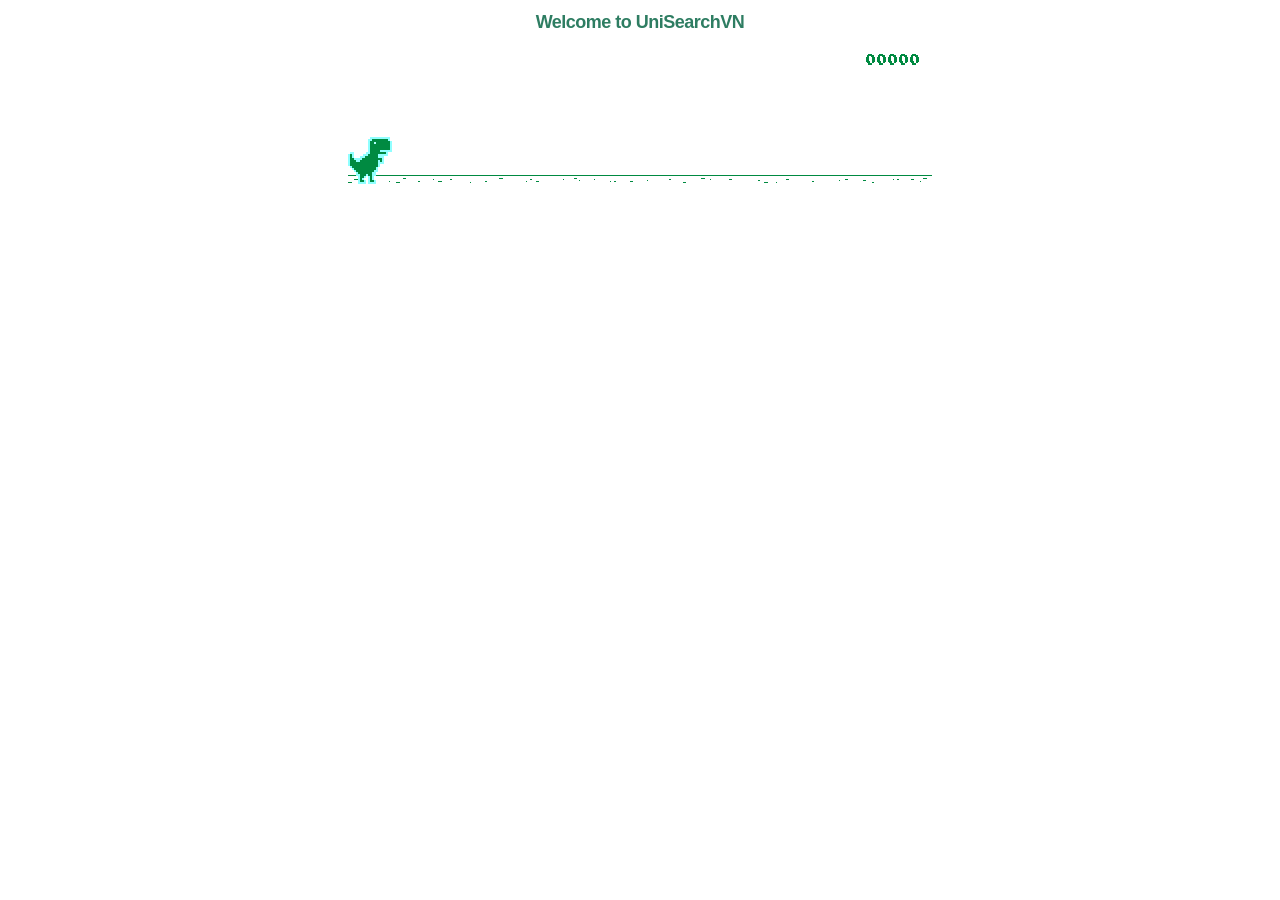
==== commit 2a4f1681: "Add files via upload" ====
--- a/dino.html
+++ b/dino.html
@@ -2522,18 +2522,24 @@
 }
 </style>
 <style>
-body{margin:0;padding:6px 4px 8px;background:#faf9f6;}
+body{margin:0;padding:6px 4px 8px;background:#faf9f6;transition:background-color .7s ease;}
+body.night-mode{background:#16211b;}
+body.night-mode .dino-heading{color:#a8e6cf !important;}
 .interstitial-wrapper{max-width:600px;margin:0 auto;padding:0 8px;}
 #offline-resources,#offline-resources-1x,#offline-resources-2x{display:none;}
 .runner-container{margin-top:2px;}
-.runner-canvas{display:block;margin:0 auto;filter:grayscale(1) brightness(1.0) sepia(1) saturate(5) hue-rotate(100deg);}
+.runner-canvas{display:block;margin:0 auto;filter:grayscale(1) brightness(1.0) sepia(1) saturate(5) hue-rotate(100deg);transition:filter .7s ease;}
+body.night-mode .runner-canvas{filter:invert(1) grayscale(1) brightness(1.1) sepia(1) saturate(4) hue-rotate(100deg);}
+/* Khung trong suốt: bỏ nền đặc; chế độ đêm không đảo màu nữa để khủng long vẫn thấy được trên nền trang */
+html,body,body.night-mode{background:transparent !important;}
+body.night-mode .runner-canvas{filter:grayscale(1) brightness(1.0) sepia(1) saturate(5) hue-rotate(100deg);}
 @media (max-width:420px){ body{padding:4px 2px 6px;} }
 </style>
 </head>
 
 <body id="t">
 <div id="main-frame-error" class="interstitial-wrapper" jstcache="0">
-    <div style="font-size:18px;text-align:center;font-family:'Plus Jakarta Sans','Segoe UI',sans-serif;margin-bottom:6px;color:#2e7d62;font-weight:800;letter-spacing:-0.5px;">Welcome to UniSearchVN</div>
+    <div class="dino-heading" style="font-size:18px;text-align:center;font-family:'Plus Jakarta Sans','Segoe UI',sans-serif;margin-bottom:6px;color:#2e7d62;font-weight:800;letter-spacing:-0.5px;">Welcome to UniSearchVN</div>
     <div id="offline-resources" jstcache="0">
     <div id="offline-resources-1x" jstcache="0">
       <img id="1x-obstacle-large" src="[data-uri]" jstcache="0">
@@ -2562,6 +2568,17 @@
 
   <script type="text/javascript">
         new Runner('.interstitial-wrapper');
+    // ===== Chế độ Ngày / Đêm: đổi nền mỗi 700 điểm =====
+    (function () {
+      var NIGHT_EVERY = 700;
+      setInterval(function () {
+        var r = Runner.instance_;
+        if (!r) return;
+        var phase = Math.floor(Math.max(0, r.distanceRan) / NIGHT_EVERY);
+        document.body.classList.toggle('night-mode', phase % 2 === 1);
+      }, 400);
+    })();
+
   </script>
 </body>
 
